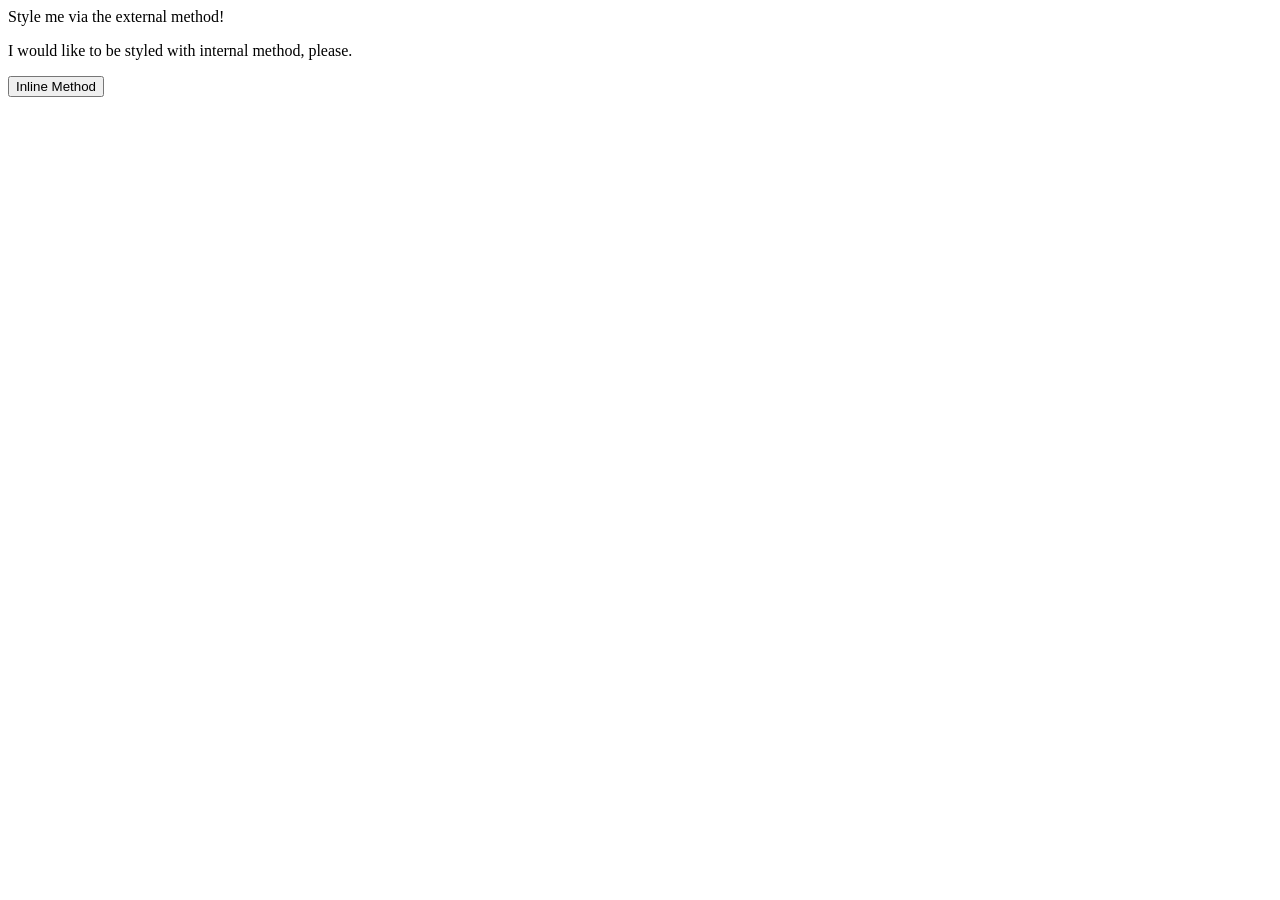
==== 01-css/index.html @ 51e1b549 "set boilerplate add text to the body <div>, <p> and button and type the text connect the style css t" ====
<!DOCTYPE html>
<html lang="en">
<head>
    <meta charset="UTF-8">
    <link rel="stylesheet" href="./style.css">
</head>
<body>
    <div>Style me via the external method!</div>
    <p>I would like to be styled with internal method, please.</p>
    <button>Inline Method</button>
</body>
</html>
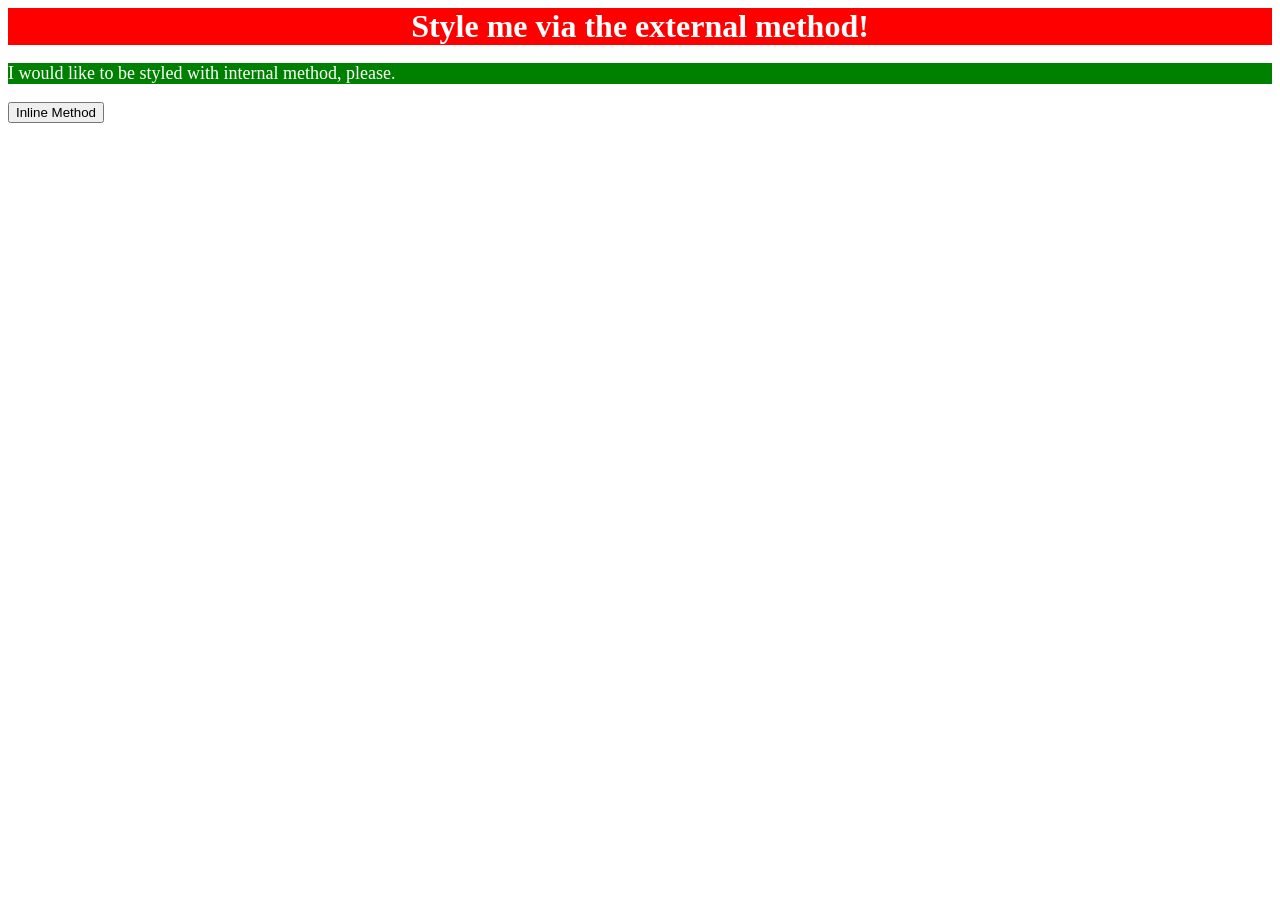
==== commit c2034a34: "add internal styling to <p>" ====
--- a/01-css/index.html
+++ b/01-css/index.html
@@ -3,6 +3,13 @@
 <head>
     <meta charset="UTF-8">
     <link rel="stylesheet" href="./style.css">
+    <style>
+        p {
+            background-color: green;
+            color: white;
+            font-size: 18px;
+        }
+    </style>
 </head>
 <body>
     <div>Style me via the external method!</div>
--- a/01-css/style.css
+++ b/01-css/style.css
@@ -0,0 +1,7 @@
+div {
+    background-color: red;
+    color: white;
+    font-size: 32px;
+    text-align: center;
+    font-weight: bold;
+}
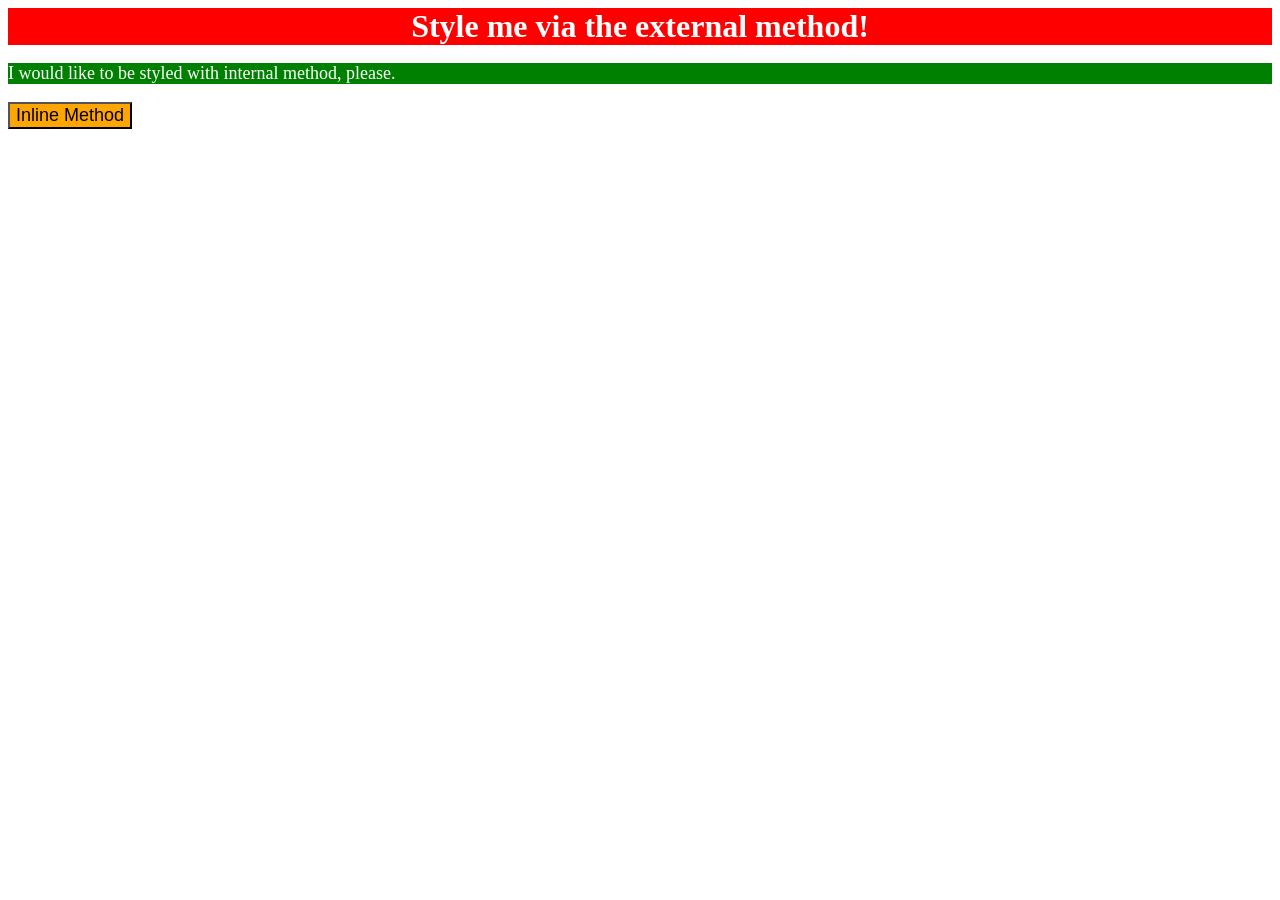
==== commit 2e57d593: "inline styling to button" ====
--- a/01-css/index.html
+++ b/01-css/index.html
@@ -14,6 +14,6 @@
 <body>
     <div>Style me via the external method!</div>
     <p>I would like to be styled with internal method, please.</p>
-    <button>Inline Method</button>
+    <button style="background-color: orange; font-size: 18px;">Inline Method</button>
 </body>
 </html>
